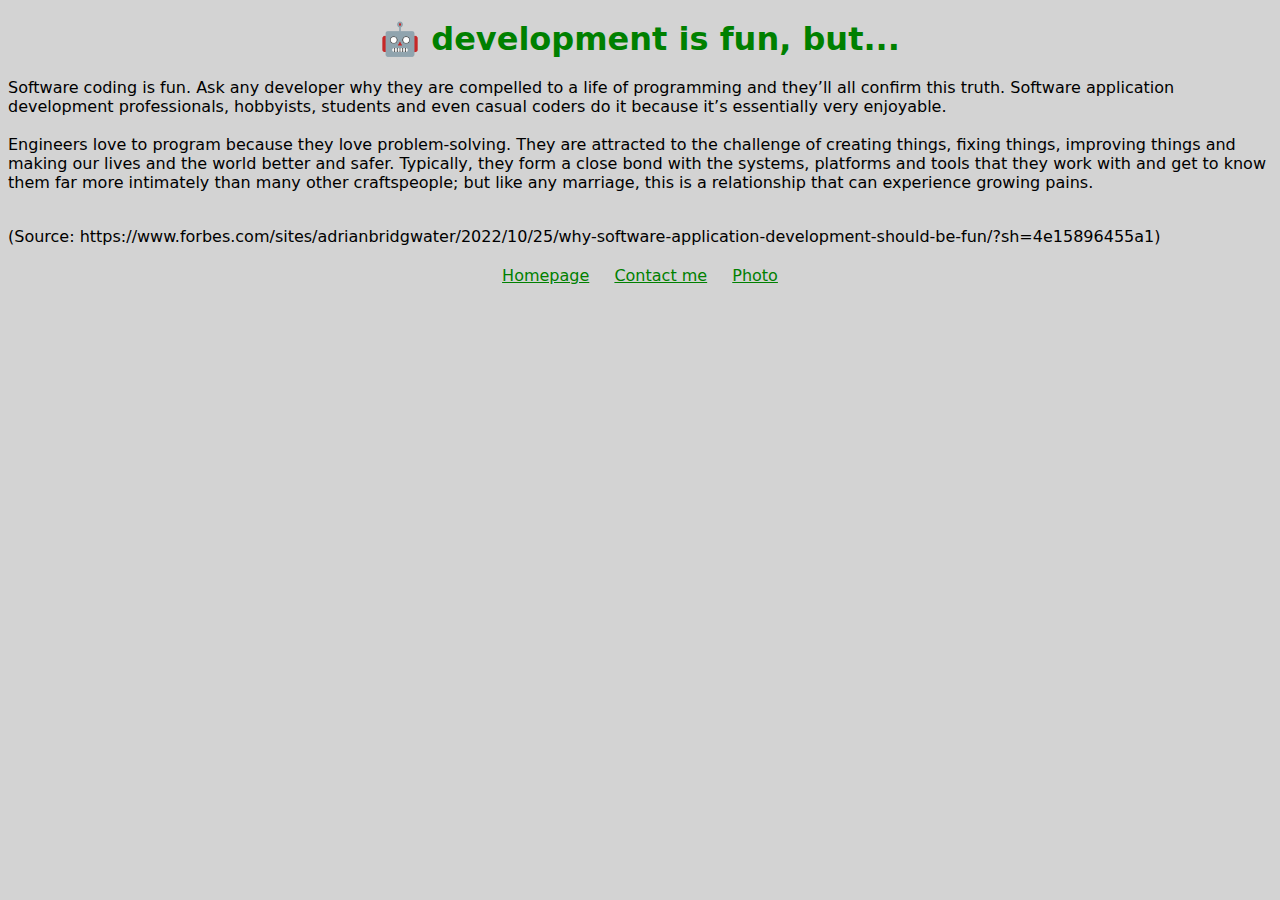
==== index.html @ 301641d8 "Css adaptions" ====
<!DOCTYPE html>
<html lang="en">
  <head>
    <meta charset="UTF-8" />
    <meta name="viewport" content="width=device-width, initial-scale=1.0" />

    <link
      href="https://cdn.jsdelivr.net/npm/bootstrap@5.3.2/dist/css/bootstrap.min.css"
      rel="stylesheet"
      integrity="sha384-T3c6CoIi6uLrA9TneNEoa7RxnatzjcDSCmG1MXxSR1GAsXEV/Dwwykc2MPK8M2HN"
      crossorigin="anonymous"
    />
    <link rel="stylesheet" href="src/style.css" />
    <title>Development is fun</title>
  </head>
  <body>
    <h1>🤖 development is fun, but...</h1>
    <p>
      Software coding is fun. Ask any developer why they are compelled to a life
      of programming and they’ll all confirm this truth. Software application
      development professionals, hobbyists, students and even casual coders do
      it because it’s essentially very enjoyable.
      <br />
      <br />
      Engineers love to program because they love problem-solving. They are
      attracted to the challenge of creating things, fixing things, improving
      things and making our lives and the world better and safer. Typically,
      they form a close bond with the systems, platforms and tools that they
      work with and get to know them far more intimately than many other
      craftspeople; but like any marriage, this is a relationship that can
      experience growing pains.
      <br />
      <br />
    </p>
    <p class="fst-italic">
      (Source:
      https://www.forbes.com/sites/adrianbridgwater/2022/10/25/why-software-application-development-should-be-fun/?sh=4e15896455a1)
    </p>
    <footer>
      <a href="/">Homepage</a>
      <a href="/contact.html">Contact me</a>
      <a href="/photo.html">Photo</a>
    </footer>
  </body>
</html>
---- src/style.css ----
body {
  background-color: lightgray;
  font-family: system-ui, -apple-system, BlinkMacSystemFont, "Segoe UI", Roboto,
    Oxygen, Ubuntu, Cantarell, "Open Sans", "Helvetica Neue", sans-serif;
}

h1 {
  color: green;
  text-align: center;
  margin-top: 20px;
  margin-bottom: 20px;
}
footer {
  display: block;
  text-align: center;
  margin-top: 20px;
  margin-bottom: 20px;
}

footer a {
  margin: 0 10px;
  color: green;
}
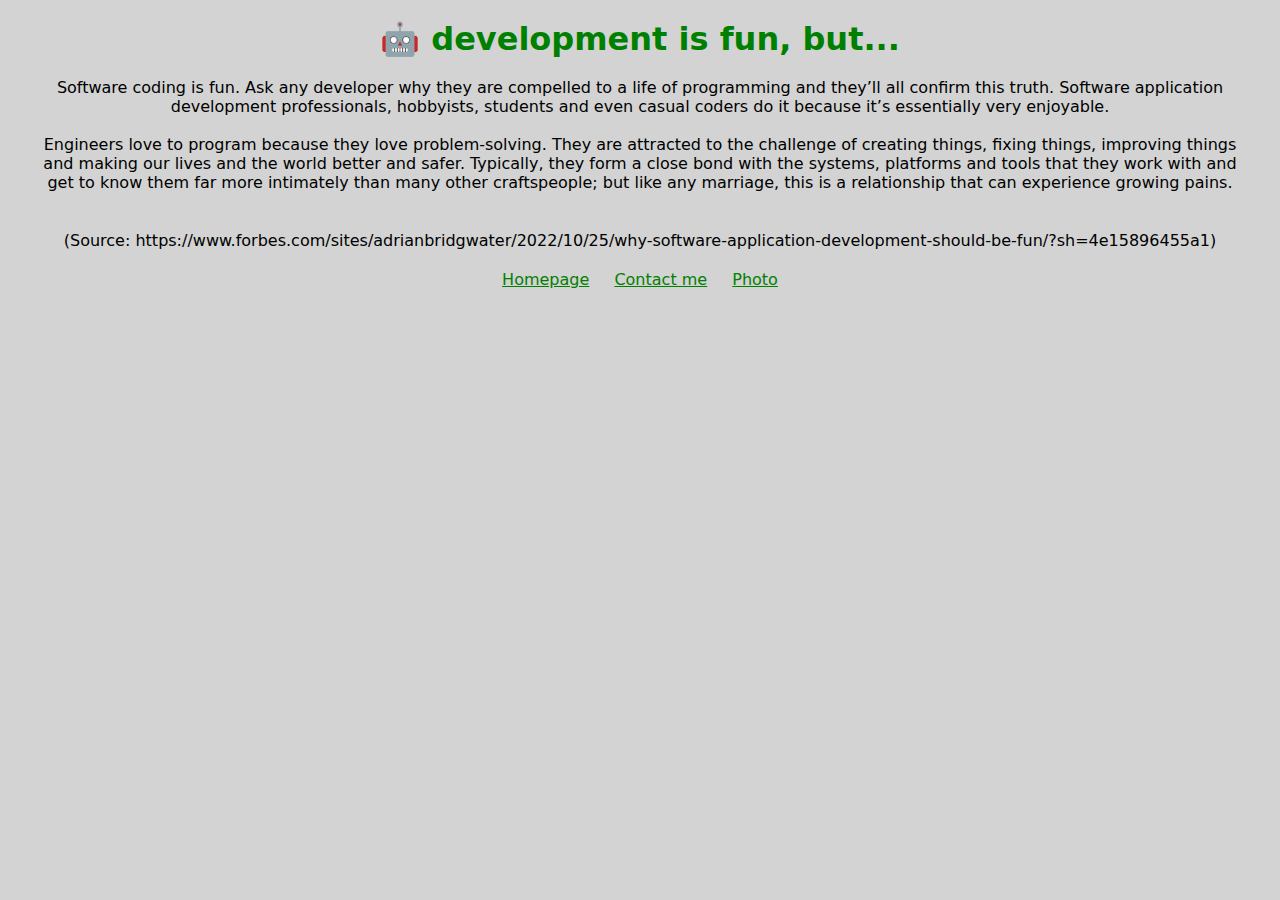
==== commit ee2b5e1b: "SEO improvement" ====
--- a/index.html
+++ b/index.html
@@ -2,7 +2,10 @@
 <html lang="en">
   <head>
     <meta charset="UTF-8" />
-    <meta name="viewport" content="width=device-width, initial-scale=1.0" />
+    <meta
+      name="description"
+      content="Developers know lot of Search Engine Optimization"
+    />
 
     <link
       href="https://cdn.jsdelivr.net/npm/bootstrap@5.3.2/dist/css/bootstrap.min.css"
@@ -11,7 +14,7 @@
       crossorigin="anonymous"
     />
     <link rel="stylesheet" href="src/style.css" />
-    <title>Development is fun</title>
+    <title>(SEO) Development is fun</title>
   </head>
   <body>
     <h1>🤖 development is fun, but...</h1>
--- a/src/style.css
+++ b/src/style.css
@@ -2,6 +2,8 @@
   background-color: lightgray;
   font-family: system-ui, -apple-system, BlinkMacSystemFont, "Segoe UI", Roboto,
     Oxygen, Ubuntu, Cantarell, "Open Sans", "Helvetica Neue", sans-serif;
+  display: block;
+  margin: 8px;
 }
 
 h1 {
@@ -21,3 +23,7 @@
   margin: 0 10px;
   color: green;
 }
+p {
+  text-align: center;
+  margin: 20px;
+}
